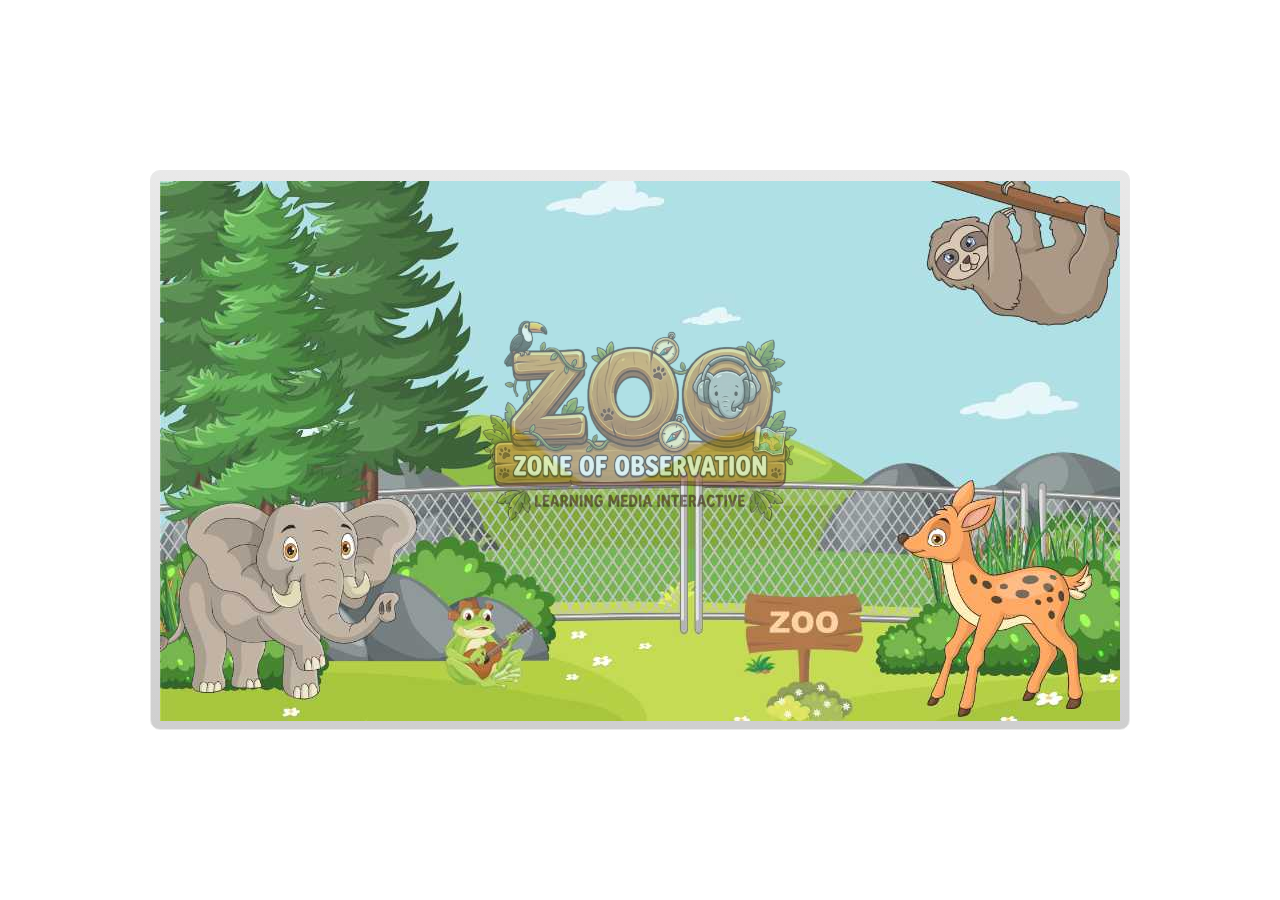
==== index.html @ 0a80f1f7 "first commit" ====
﻿<!doctype html>
<html lang="en-US">
<head>
  <meta charset="utf-8">
  <!-- Created using Storyline 3 - http://www.articulate.com  -->
  <!-- version: 3.20.30234.0 -->
  <title>Untitled1</title>
  <meta http-equiv="x-ua-compatible" content="IE=edge"/>
  <meta name="viewport" content="width=device-width,initial-scale=1,user-scalable=no,shrink-to-fit=no,minimal-ui"/>
  <meta name="apple-mobile-web-app-capable" content="yes"/>
  <style>
    html, body { height: 100%; padding: 0; margin: 0 }
    #app { height: 100%; width: 100%; }
  </style>

  <script>
    window.DS = {};
    window.globals = {
      DATA_PATH_BASE: '',
      HAS_FRAME: true,
      HAS_SLIDE: true,

      lmsPresent: false,
      tinCanPresent: false,
      cmi5Present: false,
      aoSupport: false,
      scale: 'noscale',
      captureRc: false,
      browserSize: 'optimal',
      bgColor: '#FFFFFF',
      features: '',
      themeName: 'classic',
      preloaderColor: '#FFFFFF',
      suppressAnalytics: false,
      productChannel: 'perpetual',
      publishSource: 'storyline',
      aid: '',
      cid: '77322bfc-6290-4eb0-ab33-ab423cfe09f8',
      playerVersion: '3.20.30234.0',
      publishTimestamp: '2026-05-05T13:16:22.4879736Z',
      maxIosVideoElements: 10,
      connectionSettings: { },

      
      parseParams: function(qs) {
        if (window.globals.parsedParams != null) {
          return window.globals.parsedParams;
        }
        qs = (qs || window.location.search.substr(1)).split('+').join(' ');
        var params = {},
            tokens,
            re = /[?&]?([^=]+)=([^&]*)/g;

        while (tokens = re.exec(qs)) {
          params[decodeURIComponent(tokens[1]).trim()] =
            decodeURIComponent(tokens[2]).trim();
        }
        window.globals.parsedParams = params;
        return params;
      }

    };
  </script>
  <script>
    var isIe11 = ('ActiveXObject' in window || window.MSBlobBuilder != null)
      && window.msCrypto != null && !window.ActiveXObject;
    if (isIe11) {
      window.globals.unsupportedBrowser = true;
      document.write(atob('[base64]'));
    }
  </script>
  
  <script>window.THREE = { };</script>
  
</head>
<body style="background: #FFFFFF" class="cs-HTML theme-classic">
  <!-- 360 -->
  <script>!function(){var e,i=/iPhone/i,o=/iPod/i,n=/iPad/i,t=/\biOS-universal(?:.+)Mac\b/i,r=/\bAndroid(?:.+)Mobile\b/i,a=/Android/i,d=/(?:SD4930UR|\bSilk(?:.+)Mobile\b)/i,p=/Silk/i,l=/Windows Phone/i,u=/\bWindows(?:.+)ARM\b/i,b=/BlackBerry/i,s=/BB10/i,c=/Opera Mini/i,f=/\b(CriOS|Chrome)(?:.+)Mobile/i,h=/Mobile(?:.+)Firefox\b/i,v=function(e){return void 0!==e&&"MacIntel"===e.platform&&"number"==typeof e.maxTouchPoints&&e.maxTouchPoints>1&&"undefined"==typeof MSStream};e=function(e){var m={userAgent:"",platform:"",maxTouchPoints:0};e||"undefined"==typeof navigator?"string"==typeof e?m.userAgent=e:e&&e.userAgent&&(m={userAgent:e.userAgent,platform:e.platform,maxTouchPoints:e.maxTouchPoints||0}):m={userAgent:navigator.userAgent,platform:navigator.platform,maxTouchPoints:navigator.maxTouchPoints||0};var g=m.userAgent,y=g.split("[FBAN");void 0!==y[1]&&(g=y[0]),void 0!==(y=g.split("Twitter"))[1]&&(g=y[0]);var A=function(e){return function(i){return i.test(e)}}(g),w={apple:{phone:A(i)&&!A(l),ipod:A(o),tablet:!A(i)&&(A(n)||v(m))&&!A(l),universal:A(t),device:(A(i)||A(o)||A(n)||A(t)||v(m))&&!A(l)},amazon:{phone:A(d),tablet:!A(d)&&A(p),device:A(d)||A(p)},android:{phone:!A(l)&&A(d)||!A(l)&&A(r),tablet:!A(l)&&!A(d)&&!A(r)&&(A(p)||A(a)),device:!A(l)&&(A(d)||A(p)||A(r)||A(a))||A(/\bokhttp\b/i)},windows:{phone:A(l),tablet:A(u),device:A(l)||A(u)},other:{blackberry:A(b),blackberry10:A(s),opera:A(c),firefox:A(h),chrome:A(f),device:A(b)||A(s)||A(c)||A(h)||A(f)},any:!1,phone:!1,tablet:!1};return w.any=w.apple.device||w.android.device||w.windows.device||w.other.device,w.phone=w.apple.phone||w.android.phone||w.windows.phone,w.tablet=w.apple.tablet||w.android.tablet||w.windows.tablet,w}(),"object"==typeof exports&&"undefined"!=typeof module?module.exports=e:"function"==typeof define&&define.amd?define((function(){return e})):this.isMobile=e}();
    window.isMobile.apple.tablet = window.isMobile.apple.tablet ||
      (navigator.platform === 'MacIntel' && navigator.maxTouchPoints > 1);
    window.isMobile.apple.device = window.isMobile.apple.device || window.isMobile.apple.tablet;
    window.isMobile.tablet = window.isMobile.tablet || window.isMobile.apple.tablet;
    window.isMobile.any = window.isMobile.any || window.isMobile.apple.tablet;
  </script>

  <div id="focus-sink" tabindex="-1"></div>

  <div id="preso"></div>
  <script>
    (function() {

      var classTypes = [ 'desktop', 'mobile', 'phone', 'tablet' ];

      var addDeviceClasses = function(prefix, testObj) {
        var curr, i;
        for (i = 0; i < classTypes.length; i++) {
          curr = classTypes[i];
          if (testObj[curr]) {
            document.body.classList.add(prefix + curr);
          }
        }
      };

      var params = window.globals.parseParams(),
          isDevicePreview = params.devicepreview === '1',
          isPhoneOverride = params.deviceType === 'phone' || (isDevicePreview && params.phone == '1'),
          isTabletOverride = (params.deviceType === 'tablet' || isDevicePreview) && !isPhoneOverride,
          isMobileOverride = isPhoneOverride || isTabletOverride;

      var deviceView = {
        desktop: !window.isMobile.any && !isMobileOverride,
        mobile: window.isMobile.any || isMobileOverride,
        phone: isPhoneOverride || (window.isMobile.phone && !isTabletOverride),
        tablet: isTabletOverride || window.isMobile.tablet
      };

      window.globals.deviceView = deviceView;
      window.isMobile.desktop = !window.isMobile.any;
      window.isMobile.mobile = window.isMobile.any;

      addDeviceClasses('view-', deviceView);

    })();
  </script>
  
  <script src='story_content/user.js' type=text/javascript></script>
  <div class="slide-loader"></div>

  <script>
    if (window.globals.deviceView.isMobile) { var doc = document, loader = doc.body.querySelector('.slide-loader'); [ 1, 2, 3 ].forEach(function(n) { var d = doc.createElement('div'); d.style.backgroundColor = window.globals.preloaderColor; d.classList.add('mobile-loader-dot'); d.classList.add('dot' + n); loader.appendChild(d); }); }
  </script>

  <div class="mobile-load-title-overlay" style="display: none">
    <div class="mobile-load-title">Untitled1</div>
  </div>

  <div class="mobile-chrome-warning"></div>

  
<style>
  .warn-connection-dialog {
    display: none;
    background: transparent;
    pointer-events: none;
    position: fixed;
    left: 0;
    top: 0;
    width: 100%;
    height: 100%;
    z-index: 999;
  }

  .warn-connection-content {
    border-radius: 4px;
    background: white;
    border: 1px solid #E7E7E7;
    color: #333333;
    box-shadow: 0 2px 4px rgba(0, 0, 0, 0.25);
    transition: all 150ms ease-out;
    position: absolute;
    white-space: nowrap;
  }

  .view-phone.is-landscape .warn-connection-content {
    left: 23px;
    bottom: 23px;
  }

  .view-tablet.is-landscape .warn-connection-content {
    left: 50%;
    top: 20px;
    transform: translateX(-50%);
  }

  .is-portrait .warn-connection-content {
    transform: translate(-50%, calc(-100% - 15px));
  }

  .warn-connection-content p {
    display: inline-block;
    margin: 0 8px 0 0;
    line-height: 33px;
    font-size: 11px;
  }

  .warn-connection-content svg {
    position: relative;
    vertical-align: middle;
    margin: 0 2px 2px 8px;
  }

  .view-desktop .warn-connection-content {
    left: 1.5em;
    bottom: 1.5em;
  }

  .view-desktop .warn-connection-content p {
    font-size: 1.1em;
  }

  .is-offline .warn-connection-dialog {
    display: block;
  }

  .is-offline .cs-panel * {
    pointer-events: none !important;
  }

  .is-offline .cs-panel {
    pointer-events: all !important;
  }

  .is-offline #nav-controls * {
    pointer-events: none !important;
  }

  .is-offline #nav-controls {
    pointer-events: all !important;
  }
</style>

<div class="warn-connection-dialog">
  <div class="warn-connection-content">
    <svg width="17" height="15" viewBox="0 0 17 15" xmlns="http://www.w3.org/2000/svg">
      <path fill="#8F0000" stroke="white" d="M16.07,12.98 L15.88,12.23 L9.51,1.21 C8.97,0.26,7.6,0.26,7.06,1.21 L0.69,12.23 C0.15,13.16,0.81,14.36,1.91,14.36 H14.65 C15.47,14.36,16.05,13.7,16.07,12.98 Z"/>
      <path fill="white" stroke="white" d="M8.58,5.5 C8.35,5.28,8.5,5.35,8.21,5.32 C8.09,5.35,7.97,5.49,7.96,5.67 C7.97,5.79,7.98,5.92,7.98,6.04 L7.98,6.04 C7.99,6.17,8,6.31,8.01,6.43 L8.01,6.44 C8.03,6.92,8.06,7.41,8.09,7.9 L8.09,7.9 C8.12,8.39,8.14,8.88,8.17,9.37 C8.17,9.39,8.18,9.42,8.2,9.44 C8.23,9.46,8.25,9.47,8.28,9.47 C8.31,9.47,8.34,9.46,8.35,9.44 C8.37,9.43,8.38,9.4,8.39,9.35 L8.39,9.34 C8.39,9.24,8.4,9.15,8.4,9.05 L8.4,9.05 C8.41,8.96,8.41,8.86,8.42,8.75 C8.43,8.44,8.45,8.12,8.47,7.81 L8.47,7.81 C8.49,7.49,8.51,7.18,8.53,6.87 C8.55,6.46,8.56,6.05,8.59,5.64 L8.6,5.62 C8.6,5.57,8.59,5.53,8.58,5.5 L8.21,5.32 Z"/>
      <circle fill="white" stroke="white" cx="8.3" cy="11.35" r="0.3"/>
    </svg>
    <p>You are offline. Trying to reconnect...</p>
  </div>
</div>

<script>
  (function() {
    window.DS.connection = {
      warningShown: false,
      assets: {},
      loadingAssetGroup: false,
      retryDelay: 500
    };

    // @TODO this is POC code and can be cleaned up a bit more if we move forward
    // with the feature



    // The `window.globals.features` variable must be set in `webpack.dev.config` when testing locally - it is not enough
    // to have it in the data - but it must be set there as well.
    var useConnectionMessages = window.AbortController != null &&
      window.location.protocol != 'file:' &&
      window.globals.features.indexOf('ConnectionMessages') != -1;

    window.DS.connection.useConnectionMessages = useConnectionMessages

    var assetCount = 0;
    var checkLoadedId;
    var connectionSettings = window.globals.connectionSettings;

    if (useConnectionMessages && connectionSettings != null) {
      var contentEl = document.querySelector('.warn-connection-content');
      var messageEl = contentEl.querySelector('p')

      if (connectionSettings.useDarkTheme) {
        contentEl.style.borderColor = '#BABBBA';
        contentEl.style.backgroundColor = '#282828';
        contentEl.style.color = '#FFFFFF';
      }

      if (connectionSettings.message != null) {
        messageEl.textContent = window.decodeURIComponent(connectionSettings.message);
      }
    }

    function checkAssetsReady() {
      for (var i in DS.connection.assets) {
        if (!DS.connection.assets[i].success) {
          return false;
        }
      }
      return true;
    }

    function stopAssetGroup() {
      if (!useConnectionMessages) { return; }

      assetCount = 0;

      DS.connection.oldAssetGroup = DS.connection.assets;
      DS.connection.assets = {};
      DS.connection.loadingAssetGroup = false;
      clearInterval(checkLoadedId);
    }

    function startAssetGroup() {
      if (!useConnectionMessages) { return; }
      var ticks = 0;
      clearInterval(checkLoadedId);
      checkLoadedId = setInterval(function() {
        var loaded = 0;
        if (assetCount === 0 && loaded === 0) {
          clearInterval(checkLoadedId);
          return;
        }

        for (var i in DS.connection.assets) {
          if (DS.connection.assets[i].success) {
            loaded++;
          }
        }

        if (assetCount === loaded && checkAssetsReady()) {
          for (var i in DS.connection.assets) {
            if (DS.connection.assets[i].action) {
              DS.connection.assets[i].action();
            }
          }
          hideWarning();
          stopAssetGroup();
        }
      }, 100)
    }

    function requiredAsset(url, action, retry, type) {
      if (!useConnectionMessages) { return; }
      if (DS.connection.assets[url]) { return; }

      DS.connection.assets[url] = {
        success: false, action: action, retry: retry, type: type
      };
      assetCount = Object.keys(DS.connection.assets).length;
      if (!DS.connection.loadingAssetGroup) {
        startAssetGroup();
      }
      DS.connection.loadingAssetGroup = true;
    }

    function assetLoaded(url) {
      if (!useConnectionMessages) { return; }
      if (DS.connection.assets[url]) {
        DS.connection.assets[url].success = true;
      }
    }

    function assetFailed(url) {
      if (!useConnectionMessages) { return; }
      if (!DS.connection.assets[url]) {
        if (/\.js$/.test(url)) {
          setTimeout(function() {
            if (DS.connection.lastSlideLoaded != null) {
              DS.connection.lastSlideLoaded();
            }
          }, DS.connection.retryDelay);
        }
        return;
      }
      if (!DS.connection.warningShown) { showWarning(); }
      if (DS.connection.assets[url].retry) {
        setTimeout(function() {
          if (!DS.connection.assets[url].success) {
            DS.connection.assets[url].retry()
          }
        }, DS.connection.retryDelay);
      }
    }

    function hideWarning() {
      document.body.classList.remove('is-offline');
      DS.connection.warningShown = false;
    }
    DS.connection.hideWarning = hideWarning

    function showWarning(btn) {
      document.body.classList.add('is-offline')
      DS.connection.warningShown = true;
      updateWarningPosition();
    }

    function updateWarningPosition() {
      if (!DS.connection.warningShown) {
        return;
      }

      var isPortrait = document.body.classList.contains('is-portrait');
      var warningEl = document.querySelector('.warn-connection-content');

      if (isPortrait) {
        var slide = document.querySelector('.primary-slide');
        var slideRect = slide.getBoundingClientRect();

        warningEl.style.top = `${slideRect.top}px`
        warningEl.style.left = `${slideRect.left + slideRect.width / 2}px`
      } else {
        warningEl.style.top = null;
        warningEl.style.left = null;
      }

      window.requestAnimationFrame(updateWarningPosition);
    }

    // these will all be noops if the feature flag isn't set in
    // the data and `window.globals.features`
    DS.connection.requiredAsset = requiredAsset;
    DS.connection.assetLoaded = assetLoaded;
    DS.connection.assetFailed = assetFailed;
    DS.connection.stopAssetGroup = stopAssetGroup;
    DS.connection.startAssetGroup = startAssetGroup;
  })();
</script>


  <script>
    
    if (window.autoSpider && window.vInterfaceObject) {
      document.querySelector('.mobile-load-title-overlay').style.display = 'none';
    }
  </script>

  

  <link rel="stylesheet" href="html5/data/css/output.min.css" data-noprefix/>
</body>
<script src="html5/lib/scripts/bootstrapper.min.js"></script>
</html>
---- html5/data/css/output.min.css ----
@font-face {
  font-family: 'Open SansBold CharsBold182D09E9';
  src: url('[data-uri]');
  font-style: normal;
  font-weight: normal;
}
@font-face {
  font-family: 'Open Sans Charset1_ 6jp0AFF7373';
  src: url('[data-uri]');
  font-style: normal;
  font-weight: normal;
}
@font-face {
  font-family: 'j Jadi Gini Charset1_ 5A1475C36';
  src: url('[data-uri]');
  font-style: normal;
  font-weight: normal;
}
@font-face {
  font-family: 'Arial Charset1_ 5wS9yHLDD48A2C7';
  src: url('[data-uri]');
  font-style: normal;
  font-weight: normal;
}
@font-face {
  font-family: 'Biscuit Glitch Charset1851E98F0';
  src: url('[data-uri]');
  font-style: normal;
  font-weight: normal;
}
@font-face {
  font-family: 'j Jadi Gini Charset0_v69F6F438E';
  src: url('[data-uri]');
  font-style: normal;
  font-weight: normal;
}
@font-face {
  font-family: 'Biscuit Glitch Charset0D224950A';
  src: url('[data-uri]');
  font-style: normal;
  font-weight: normal;
}
.cs-npnxnanbnsnfns00000000001 .cs-infopanel  {
  box-shadow: 0 1px 0 rgba(184, 184, 184, 1);
  background: rgba(255, 255, 255, 1);
}
.cs-npnxnanbnsnfns00000000001 .cs-infopanel .cs-link {
  color: rgba(124, 34, 128, 1);
}
.cs-npnxnanbnsnfns00000000001 .cs-infopanel .cs-link:hover {
  color: rgba(0, 0, 238, 1);
}
.cs-npnxnanbnsnfns00000000001 .cs-infopanel .cs-name {
  color: rgba(68, 68, 68, 1);
}
.cs-npnxnanbnsnfns00000000001 .cs-infopanel .cs-title {
  color: rgba(153, 153, 153, 1);
}
.cs-npnxnanbnsnfns00000000001 .cs-infopanelpopup  {
  box-shadow: 0 1px 0 rgba(184, 184, 184, 1);
  background: linear-gradient(180deg, rgba(233, 233, 233, 1) 0%, rgba(207, 207, 207, 1) 100%);
}
.cs-npnxnanbnsnfns00000000001 .cs-infopanelpopup .cs-link {
  color: rgba(124, 34, 128, 1);
}
.cs-npnxnanbnsnfns00000000001 .cs-infopanelpopup .cs-link:hover {
  color: rgba(0, 0, 238, 1);
}
.cs-npnxnanbnsnfns00000000001 .cs-infopanelpopup .cs-name {
  color: rgba(68, 68, 68, 1);
}
.cs-npnxnanbnsnfns00000000001 .cs-infopanelpopup .cs-bio {
  color: rgba(153, 153, 153, 1);
}
.cs-npnxnanbnsnfns00000000001 .cs-timer  {
  color: rgba(85, 85, 85, 1);
}
.cs-npnxnanbnsnfns00000000001 .cs-duration stop:first-child {
  stop-color: rgba(0, 215, 255, 1);
}
.cs-npnxnanbnsnfns00000000001 .cs-duration stop:last-child {
  stop-color: rgba(0, 171, 255, 1);
}
.cs-npnxnanbnsnfns00000000001 .cs-elapsed stop:first-child {
  stop-color: rgba(254, 227, 71, 1);
}
.cs-npnxnanbnsnfns00000000001 .cs-elapsed stop:last-child {
  stop-color: rgba(252, 204, 42, 1);
}
.cs-npnxnanbnsnfns00000000001 .cs-timer .cs-pie .cs-innerstroke {
  stroke: rgba(199, 199, 199, 1);
}
.cs-npnxnanbnsnfns00000000001 .cs-timer .cs-pie .cs-innerborder {
  stroke: rgba(255, 255, 255, 1);
}
.cs-npnxnanbnsnfns00000000001 .cs-window  {
  box-shadow: 0 8px 5px rgba(0, 0, 0, 0.2);
  border-color: rgba(234, 234, 234, 1);
  background: rgba(243, 243, 243, 1);
  color: rgba(85, 85, 85, 1);
}
.cs-npnxnanbnsnfns00000000001 .cs-window .cs-diva {
  border-color: rgba(247, 247, 247, 1);
}
.cs-npnxnanbnsnfns00000000001 .cs-window .cs-divb {
  border-color: rgba(211, 211, 211, 1);
}
.cs-npnxnanbnsnfns00000000001 .cs-editor .cs-editor-slide {
  color: rgba(85, 85, 85, 1);
}
.cs-npnxnanbnsnfns00000000001 .cs-editor .cs-editor-html {
  color: rgba(68, 68, 68, 1);
}
.cs-npnxnanbnsnfns00000000001 .cs-editor .cs-editor-button {
  text-shadow: 0 1px 0 rgba(240, 240, 240, 1);
  color: rgba(53, 53, 53, 1);
  border-color: rgba(177, 177, 177, 1);
  background: linear-gradient(180deg, rgba(245, 245, 245, 1) 0%, rgba(199, 199, 199, 1) 100%);
}
.cs-npnxnanbnsnfns00000000001 .cs-editor .cs-editor-button:hover {
  background: linear-gradient(180deg, rgba(242, 242, 242, 1) 0%, rgba(175, 175, 175, 1) 100%);
}
.cs-npnxnanbnsnfns00000000001 .cs-editor .cs-editor-button:active {
  background: linear-gradient(180deg, rgba(199, 199, 199, 1) 0%, rgba(244, 244, 244, 1) 100%);
}
.cs-npnxnanbnsnfns00000000001 .cs-listitem  {
  color: rgba(53, 53, 53, 1);
  border-color: rgba(223, 223, 223, 1);
}
.cs-npnxnanbnsnfns00000000001 .cs-listitem.cs-viewed {
  color: rgba(144, 144, 144, 1);
}
.cs-npnxnanbnsnfns00000000001 .cs-listitem.cs-selected {
  color: rgba(53, 53, 53, 1);
  background: rgba(192, 226, 241, 1);
}
.cs-npnxnanbnsnfns00000000001 .cs-listitem.cs-selected:hover {
  background: rgba(192, 226, 241, 1);
}
.cs-npnxnanbnsnfns00000000001 .cs-listitem.cs-selected.hover {
  background: rgba(192, 226, 241, 1);
}
.cs-npnxnanbnsnfns00000000001 .cs-listitem.cs-selected:focus {
  background: rgba(192, 226, 241, 1);
}
.cs-npnxnanbnsnfns00000000001 .cs-listitem .cs-icon-carrot {
  fill: rgba(53, 53, 53, 1);
}
.cs-npnxnanbnsnfns00000000001 .cs-listitem .cs-icon-carrot .cs-shadow {
  fill: rgba(255, 255, 255, 1);
}
.cs-npnxnanbnsnfns00000000001 .cs-listitem:hover {
  background: rgba(230, 230, 230, 1);
}
.cs-npnxnanbnsnfns00000000001 .cs-listitem.hover {
  background: rgba(230, 230, 230, 1);
}
.cs-npnxnanbnsnfns00000000001 .cs-listitem:focus {
  background: rgba(230, 230, 230, 1);
}
.cs-npnxnanbnsnfns00000000001 .cs-glossary  {
  color: rgba(53, 53, 53, 1);
}
.cs-npnxnanbnsnfns00000000001 .cs-glossary .cs-scrolling-panel {
  background: rgba(231, 231, 231, 1);
}
.cs-npnxnanbnsnfns00000000001 .cs-glossary .cs-term.cs-selected .cs-choice-list-trigger {
  color: rgba(53, 53, 53, 1);
  background: rgba(192, 226, 241, 1);
}
.cs-npnxnanbnsnfns00000000001 .cs-glossary .cs-term.cs-selected .cs-choice-list-trigger:focus {
  color: rgba(53, 53, 53, 1);
  background: rgba(192, 226, 241, 1);
}
.cs-npnxnanbnsnfns00000000001 .cs-glossary .cs-term:hover .cs-choice-list-trigger {
  background: rgba(230, 230, 230, 1);
}
.cs-npnxnanbnsnfns00000000001 .cs-glossary .cs-term.hover .cs-choice-list-trigger {
  background: rgba(230, 230, 230, 1);
}
.cs-npnxnanbnsnfns00000000001 .cs-glossary .cs-term .cs-choice-list-trigger:focus {
  background: rgba(230, 230, 230, 1);
}
.cs-npnxnanbnsnfns00000000001 .cs-glossary .cs-diva {
  border-color: rgba(226, 226, 226, 1);
}
.cs-npnxnanbnsnfns00000000001 .cs-glossary .cs-divb {
  border-color: rgba(226, 226, 226, 1);
}
.cs-npnxnanbnsnfns00000000001 .cs-glossary .cs-divc {
  border-color: rgba(250, 250, 250, 1);
}
.cs-npnxnanbnsnfns00000000001 .cs-glossary .cs-heading {
  color: rgba(68, 68, 68, 1);
}
.cs-npnxnanbnsnfns00000000001 .cs-resource .cs-separator {
  border-color: rgba(224, 224, 224, 1);
}
.cs-npnxnanbnsnfns00000000001 .cs-outline  {
  color: rgba(68, 68, 68, 1);
}
.cs-npnxnanbnsnfns00000000001 .cs-outline .cs-diva {
  border-color: rgba(198, 198, 198, 1);
}
.cs-npnxnanbnsnfns00000000001 .cs-outline .cs-divb {
  border-color: rgba(249, 249, 249, 1);
}
.cs-npnxnanbnsnfns00000000001 .cs-outline .cs-divc {
  border-color: rgba(225, 225, 225, 1);
}
.cs-npnxnanbnsnfns00000000001 .cs-outline .cs-search-filter:hover {
  color: rgba(0, 0, 238, 1);
}
.cs-npnxnanbnsnfns00000000001 .cs-outline .cs-search-filter.hover {
  color: rgba(0, 0, 238, 1);
}
.cs-npnxnanbnsnfns00000000001 .cs-transcript  {
  color: rgba(68, 68, 68, 1);
}
.cs-npnxnanbnsnfns00000000001 .cs-transcript .cs-div {
  border-color: rgba(225, 225, 225, 1);
}
.cs-npnxnanbnsnfns00000000001 .cs-tabs:not(.topmenu-item) {
  color: rgba(85, 85, 85, 1);
}
.cs-npnxnanbnsnfns00000000001 .cs-tabs .cs-inner-button:not(.topmenu-item) {
  text-shadow: 0 1px 0 rgba(240, 240, 240, 1);
}
.cs-npnxnanbnsnfns00000000001 .cs-tabs:hover:not(.topmenu-item) {
  color: rgba(51, 51, 51, 1);
}
.cs-npnxnanbnsnfns00000000001 .cs-tabs.cs-selected {
  background: rgba(243, 243, 243, 1);
  color: rgba(51, 51, 51, 1);
}
.cs-npnxnanbnsnfns00000000001 .cs-seekcontrol  {
  background: linear-gradient(180deg, rgba(245, 245, 245, 1) 0%, rgba(199, 199, 199, 1) 100%);
  border-color: rgba(177, 177, 177, 1);
}
.cs-npnxnanbnsnfns00000000001 .cs-seekcontrol .cs-button:hover .cs-icon {
  fill: rgba(85, 85, 85, 1);
}
.cs-npnxnanbnsnfns00000000001 .cs-seekcontrol .cs-button.hover .cs-icon {
  fill: rgba(85, 85, 85, 1);
}
.cs-npnxnanbnsnfns00000000001 .cs-seekcontrol .cs-button .cs-icon-shadow {
  fill: rgba(240, 240, 240, 1);
}
.cs-npnxnanbnsnfns00000000001 .cs-seekcontrol .cs-button .cs-icon {
  fill: rgba(45, 45, 45, 1);
}
.cs-npnxnanbnsnfns00000000001 .cs-seekcontrol .cs-seek .cs-fill {
  background: rgba(255, 255, 255, 1);
}
.cs-npnxnanbnsnfns00000000001 .cs-seekcontrol .cs-seek {
  background: rgba(231, 231, 231, 1);
  border-color: rgba(184, 184, 184, 1);
}
.cs-npnxnanbnsnfns00000000001 .cs-searchinput .cs-input {
  color: rgba(138, 138, 138, 1);
  border-color: rgba(173, 173, 173, 1);
  background: rgba(223, 223, 223, 1);
}
.cs-npnxnanbnsnfns00000000001 .cs-searchinput .cs-input:focus {
  color: rgba(51, 51, 51, 1);
  background: rgba(250, 250, 250, 1);
}
.cs-npnxnanbnsnfns00000000001 .cs-searchinput .cs-input:hover {
  box-shadow: inset 0 0 1px 0 rgba(107, 248, 255, 1);
}
.cs-npnxnanbnsnfns00000000001 .cs-searchinput .cs-input.hover {
  box-shadow: inset 0 0 1px 0 rgba(107, 248, 255, 1);
}
.cs-npnxnanbnsnfns00000000001 .cs-searchinput .cs-button .cs-icon {
  fill: rgba(138, 138, 138, 1);
}
.cs-npnxnanbnsnfns00000000001 .cs-searchinput .cs-button:hover {
  fill: linear-gradient(180deg, rgba(245, 245, 245, 1) 0%, rgba(199, 199, 199, 1) 100%);
}
.cs-npnxnanbnsnfns00000000001 .cs-searchinput .cs-button.hover {
  fill: linear-gradient(180deg, rgba(245, 245, 245, 1) 0%, rgba(199, 199, 199, 1) 100%);
}
.cs-npnxnanbnsnfns00000000001 .cs-menu  {
  box-shadow: 0 1px 0 rgba(184, 184, 184, 1);
  background: rgba(243, 243, 243, 1);
}
.cs-npnxnanbnsnfns00000000001 .cs-topmenu-item.active .cs-tab {
  background: rgba(243, 243, 243, 1);
}
.cs-npnxnanbnsnfns00000000001 .cs-logo  {
  box-shadow: 0 1px 0 rgba(184, 184, 184, 1);
  background: rgba(255, 255, 255, 1);
}
.cs-npnxnanbnsnfns00000000001 .cs-checkbox  {
  color: rgba(68, 68, 68, 1);
}
.cs-npnxnanbnsnfns00000000001 .cs-checkbox:hover {
  border-color: rgba(107, 248, 255, 1);
}
.cs-npnxnanbnsnfns00000000001 .cs-checkbox.hover {
  border-color: rgba(107, 248, 255, 1);
}
.cs-npnxnanbnsnfns00000000001 .cs-checkbox .cs-box {
  color: rgba(255, 255, 255, 1);
  border-color: rgba(184, 184, 184, 1);
}
.cs-npnxnanbnsnfns00000000001 .cs-checkbox .cs-box:checked::after {
  color: rgba(51, 204, 0, 1);
}
.cs-npnxnanbnsnfns00000000001 .cs-checkbox .cs-box.checked.after {
  color: rgba(51, 204, 0, 1);
}
.cs-npnxnanbnsnfns00000000001 .cs-button  {
  text-shadow: 0 1px 0 rgba(240, 240, 240, 1);
  color: rgba(53, 53, 53, 1);
  border-color: rgba(177, 177, 177, 1);
  background: linear-gradient(180deg, rgba(245, 245, 245, 1) 0%, rgba(199, 199, 199, 1) 100%);
  box-shadow: 0 1px 0 rgba(207, 207, 207, 1);
}
.cs-npnxnanbnsnfns00000000001 .cs-button .cs-icon {
  fill: rgba(53, 53, 53, 1);
}
.cs-npnxnanbnsnfns00000000001 .cs-button .cs-icon-shadow {
  fill: rgba(240, 240, 240, 1);
}
.cs-npnxnanbnsnfns00000000001 .cs-button:hover {
  background: linear-gradient(180deg, rgba(242, 242, 242, 1) 0%, rgba(175, 175, 175, 1) 100%);
}
.cs-npnxnanbnsnfns00000000001 .cs-button.hover {
  background: linear-gradient(180deg, rgba(242, 242, 242, 1) 0%, rgba(175, 175, 175, 1) 100%);
}
.cs-npnxnanbnsnfns00000000001 .cs-button:active {
  background: linear-gradient(180deg, rgba(199, 199, 199, 1) 0%, rgba(244, 244, 244, 1) 100%);
}
.cs-npnxnanbnsnfns00000000001 .cs-button.cs-disabled:hover {
  background: linear-gradient(180deg, rgba(245, 245, 245, 1) 0%, rgba(199, 199, 199, 1) 100%);
}
.cs-npnxnanbnsnfns00000000001 .cs-button.cs-disabled.hover {
  background: linear-gradient(180deg, rgba(245, 245, 245, 1) 0%, rgba(199, 199, 199, 1) 100%);
}
.cs-npnxnanbnsnfns00000000001 .cs-button.cs-disabled:active {
  background: linear-gradient(180deg, rgba(245, 245, 245, 1) 0%, rgba(199, 199, 199, 1) 100%);
}
.cs-npnxnanbnsnfns00000000001 .cs-button.cs-volume:hover {
  background: linear-gradient(180deg, rgba(245, 245, 245, 1) 0%, rgba(199, 199, 199, 1) 100%);
}
.cs-npnxnanbnsnfns00000000001 .cs-button.cs-volume.hover {
  background: linear-gradient(180deg, rgba(245, 245, 245, 1) 0%, rgba(199, 199, 199, 1) 100%);
}
.cs-npnxnanbnsnfns00000000001 .cs-button.cs-volume:active {
  background: linear-gradient(180deg, rgba(245, 245, 245, 1) 0%, rgba(199, 199, 199, 1) 100%);
}
.cs-npnxnanbnsnfns00000000001.cs-base  {
  color: rgba(85, 85, 85, 1);
  border-color: rgba(233, 233, 233, 1);
  background: linear-gradient(180deg, rgba(233, 233, 233, 1) 0%, rgba(207, 207, 207, 1) 100%);
}
.cs-npnxnanbnsnfns00000000001.cs-base .cs-separator .cs-diva {
  background: rgba(211, 211, 211, 1);
}
.cs-npnxnanbnsnfns00000000001.cs-base .cs-separator .cs-divb {
  background: rgba(247, 247, 247, 1);
}
.cs-npnxnanbnsnfns00000000001.cs-base .cs-topmenu-item.active .cs-tab {
  border-color: rgba(211, 211, 211, 1);
}
.cs-npnxnanbnsnfns00000000001.cs-base .cs-topmenu-item.active .cs-panel {
  border-color: rgba(211, 211, 211, 1);
}
.cs-npnxnanbnsnfns00000000001.cs-base .cs-left {
  background: linear-gradient(180deg, rgba(219, 219, 219, 1) 0%, rgba(195, 195, 195, 1) 100%);
}
.cs-npnxnanbnsnfns00000000001.cs-base .cs-area-primary .cs-slide-container {
  background: linear-gradient(180deg, rgba(233, 233, 233, 1) 0%, rgba(207, 207, 207, 1) 100%);
}
.cs-npnxnanbnsnfns00000000001 .cs-volume::-moz-range-thumb {
  border-color: rgba(165, 165, 165, 1);
  box-shadow: inset 0 0 1px 0 rgba(212, 212, 212, 1);
  background: rgba(200, 200, 200, 1);
}
.cs-npnxnanbnsnfns00000000001 .cs-volume::-ms-thumb {
  border-color: rgba(165, 165, 165, 1);
  box-shadow: inset 0 0 1px 0 rgba(212, 212, 212, 1);
  background: rgba(200, 200, 200, 1);
}
.cs-npnxnanbnsnfns00000000001 .cs-volume::-webkit-slider-thumb {
  border-color: rgba(165, 165, 165, 1);
  box-shadow: inset 0 0 1px 0 rgba(212, 212, 212, 1);
  background: rgba(200, 200, 200, 1);
}
.cs-npnxnanbnsnfns00000000001 .cs-volume::-moz-range-track {
  border-color: rgba(242, 242, 242, 1);
  background: linear-gradient(180deg, rgba(188, 188, 188, 1) 0%, rgba(188, 188, 188, 1) 50.196%, rgba(195, 195, 195, 1) 100%);
}
.cs-npnxnanbnsnfns00000000001 .cs-volume::-ms-track {
  border-color: rgba(242, 242, 242, 1);
  background: linear-gradient(180deg, rgba(188, 188, 188, 1) 0%, rgba(188, 188, 188, 1) 50.196%, rgba(195, 195, 195, 1) 100%);
}
.cs-npnxnanbnsnfns00000000001 .cs-volume::-webkit-slider-runnable-track {
  border-color: rgba(242, 242, 242, 1);
  background: linear-gradient(180deg, rgba(188, 188, 188, 1) 0%, rgba(188, 188, 188, 1) 50.196%, rgba(195, 195, 195, 1) 100%);
}
body.show-focus .tab-focus-box {
  border-color: rgba(255, 255, 0, 1);
}
.skipnav {
  border-color: rgba(255, 255, 0, 1);
}
.fn-npnxnanbsnfns00000000001 {
  font-family: 'Open SansD6FFC9F9';
  -webkit-font-variant-ligatures: no-common-ligatures;
  font-variant-ligatures: no-common-ligatures;
}
.fn-pxabnsnfns00000000001 {
  font-family: 'Open SansD6FFC9F9';
  -webkit-font-variant-ligatures: no-common-ligatures;
  font-variant-ligatures: no-common-ligatures;
}
.fn-npxnabnsnfns00000000001 {
  font-family: 'Open SansD6FFC9F9';
  -webkit-font-variant-ligatures: no-common-ligatures;
  font-variant-ligatures: no-common-ligatures;
}
.fn-npnxnanbnsnfns00000000001 {
  font-family: 'Open SansD6FFC9F9';
  -webkit-font-variant-ligatures: no-common-ligatures;
  font-variant-ligatures: no-common-ligatures;
}
.fn-pxabnsnfns00000000000 {
  font-family: 'Open SansD6FFC9F9';
  -webkit-font-variant-ligatures: no-common-ligatures;
  font-variant-ligatures: no-common-ligatures;
}
@font-face {
  font-family: 'Open SansD6FFC9F9';
  src: url('[data-uri]');
  font-style: normal;
  font-weight: bold;
}
@font-face {
  font-family: 'Open SansD6FFC9F9';
  src: url('[data-uri]');
  font-style: normal;
  font-weight: normal;
}
.cs-InvalidPromptSlide .cs-6krIlkmyvb2-InvalidPromptSlide-btn0 {
  color: rgba(53, 53, 53, 1);
  border-color: rgba(177, 177, 177, 1);
  background: linear-gradient(180deg, rgba(245, 245, 245, 1) 0%, rgba(199, 199, 199, 1) 100%);
  text-shadow: 0 1px 0 rgba(240, 240, 240, 1);
}
.cs-InvalidPromptSlide .cs-6krIlkmyvb2-InvalidPromptSlide-btn0 .cs-html {
  color: rgba(68, 68, 68, 1);
}
.cs-InvalidPromptSlide .cs-6krIlkmyvb2-InvalidPromptSlide-btn0 .cs-slide {
  border-color: rgba(85, 85, 85, 1);
}
.cs-InvalidPromptSlide .cs-6krIlkmyvb2-InvalidPromptSlide-btn0:hover {
  background: linear-gradient(180deg, rgba(242, 242, 242, 1) 0%, rgba(175, 175, 175, 1) 100%);
}
.cs-InvalidPromptSlide .cs-6krIlkmyvb2-InvalidPromptSlide-btn0:active {
  background: linear-gradient(180deg, rgba(199, 199, 199, 1) 0%, rgba(244, 244, 244, 1) 100%);
}
.cs-PrintPromptSlide .cs-6krIlkmyvb2-PrintPromptSlide-btn0 {
  color: rgba(53, 53, 53, 1);
  border-color: rgba(177, 177, 177, 1);
  background: linear-gradient(180deg, rgba(245, 245, 245, 1) 0%, rgba(199, 199, 199, 1) 100%);
  text-shadow: 0 1px 0 rgba(240, 240, 240, 1);
}
.cs-PrintPromptSlide .cs-6krIlkmyvb2-PrintPromptSlide-btn0 .cs-html {
  color: rgba(68, 68, 68, 1);
}
.cs-PrintPromptSlide .cs-6krIlkmyvb2-PrintPromptSlide-btn0 .cs-slide {
  border-color: rgba(85, 85, 85, 1);
}
.cs-PrintPromptSlide .cs-6krIlkmyvb2-PrintPromptSlide-btn0:hover {
  background: linear-gradient(180deg, rgba(242, 242, 242, 1) 0%, rgba(175, 175, 175, 1) 100%);
}
.cs-PrintPromptSlide .cs-6krIlkmyvb2-PrintPromptSlide-btn0:active {
  background: linear-gradient(180deg, rgba(199, 199, 199, 1) 0%, rgba(244, 244, 244, 1) 100%);
}
.cs-ScrollPromptSlide .cs-6krIlkmyvb2-ScrollPromptSlide-btn0 {
  color: rgba(53, 53, 53, 1);
  border-color: rgba(177, 177, 177, 1);
  background: linear-gradient(180deg, rgba(245, 245, 245, 1) 0%, rgba(199, 199, 199, 1) 100%);
  text-shadow: 0 1px 0 rgba(240, 240, 240, 1);
}
.cs-ScrollPromptSlide .cs-6krIlkmyvb2-ScrollPromptSlide-btn0 .cs-html {
  color: rgba(68, 68, 68, 1);
}
.cs-ScrollPromptSlide .cs-6krIlkmyvb2-ScrollPromptSlide-btn0 .cs-slide {
  border-color: rgba(85, 85, 85, 1);
}
.cs-ScrollPromptSlide .cs-6krIlkmyvb2-ScrollPromptSlide-btn0:hover {
  background: linear-gradient(180deg, rgba(242, 242, 242, 1) 0%, rgba(175, 175, 175, 1) 100%);
}
.cs-ScrollPromptSlide .cs-6krIlkmyvb2-ScrollPromptSlide-btn0:active {
  background: linear-gradient(180deg, rgba(199, 199, 199, 1) 0%, rgba(244, 244, 244, 1) 100%);
}
.cs-ResumePromptSlide .cs-6krIlkmyvb2-ResumePromptSlide-btn0 {
  color: rgba(53, 53, 53, 1);
  border-color: rgba(177, 177, 177, 1);
  background: linear-gradient(180deg, rgba(245, 245, 245, 1) 0%, rgba(199, 199, 199, 1) 100%);
  text-shadow: 0 1px 0 rgba(240, 240, 240, 1);
}
.cs-ResumePromptSlide .cs-6krIlkmyvb2-ResumePromptSlide-btn0 .cs-html {
  color: rgba(68, 68, 68, 1);
}
.cs-ResumePromptSlide .cs-6krIlkmyvb2-ResumePromptSlide-btn0 .cs-slide {
  border-color: rgba(85, 85, 85, 1);
}
.cs-ResumePromptSlide .cs-6krIlkmyvb2-ResumePromptSlide-btn0:hover {
  background: linear-gradient(180deg, rgba(242, 242, 242, 1) 0%, rgba(175, 175, 175, 1) 100%);
}
.cs-ResumePromptSlide .cs-6krIlkmyvb2-ResumePromptSlide-btn0:active {
  background: linear-gradient(180deg, rgba(199, 199, 199, 1) 0%, rgba(244, 244, 244, 1) 100%);
}
.cs-ResumePromptSlide .cs-6krIlkmyvb2-ResumePromptSlide-btn1 {
  color: rgba(53, 53, 53, 1);
  border-color: rgba(177, 177, 177, 1);
  background: linear-gradient(180deg, rgba(245, 245, 245, 1) 0%, rgba(199, 199, 199, 1) 100%);
  text-shadow: 0 1px 0 rgba(240, 240, 240, 1);
}
.cs-ResumePromptSlide .cs-6krIlkmyvb2-ResumePromptSlide-btn1 .cs-html {
  color: rgba(68, 68, 68, 1);
}
.cs-ResumePromptSlide .cs-6krIlkmyvb2-ResumePromptSlide-btn1 .cs-slide {
  border-color: rgba(85, 85, 85, 1);
}
.cs-ResumePromptSlide .cs-6krIlkmyvb2-ResumePromptSlide-btn1:hover {
  background: linear-gradient(180deg, rgba(242, 242, 242, 1) 0%, rgba(175, 175, 175, 1) 100%);
}
.cs-ResumePromptSlide .cs-6krIlkmyvb2-ResumePromptSlide-btn1:active {
  background: linear-gradient(180deg, rgba(199, 199, 199, 1) 0%, rgba(244, 244, 244, 1) 100%);
}
.cs-ExternalInterfaceErrorSlide .cs-buttonOK {
  color: rgba(53, 53, 53, 1);
  border-color: rgba(177, 177, 177, 1);
  background: linear-gradient(180deg, rgba(245, 245, 245, 1) 0%, rgba(199, 199, 199, 1) 100%);
  text-shadow: 0 1px 0 rgba(240, 240, 240, 1);
}
.cs-ExternalInterfaceErrorSlide .cs-buttonOK .cs-html {
  color: rgba(68, 68, 68, 1);
}
.cs-ExternalInterfaceErrorSlide .cs-buttonOK .cs-slide {
  border-color: rgba(85, 85, 85, 1);
}
.cs-ExternalInterfaceErrorSlide .cs-buttonOK:hover {
  background: linear-gradient(180deg, rgba(242, 242, 242, 1) 0%, rgba(175, 175, 175, 1) 100%);
}
.cs-ExternalInterfaceErrorSlide .cs-buttonOK:active {
  background: linear-gradient(180deg, rgba(199, 199, 199, 1) 0%, rgba(244, 244, 244, 1) 100%);
}
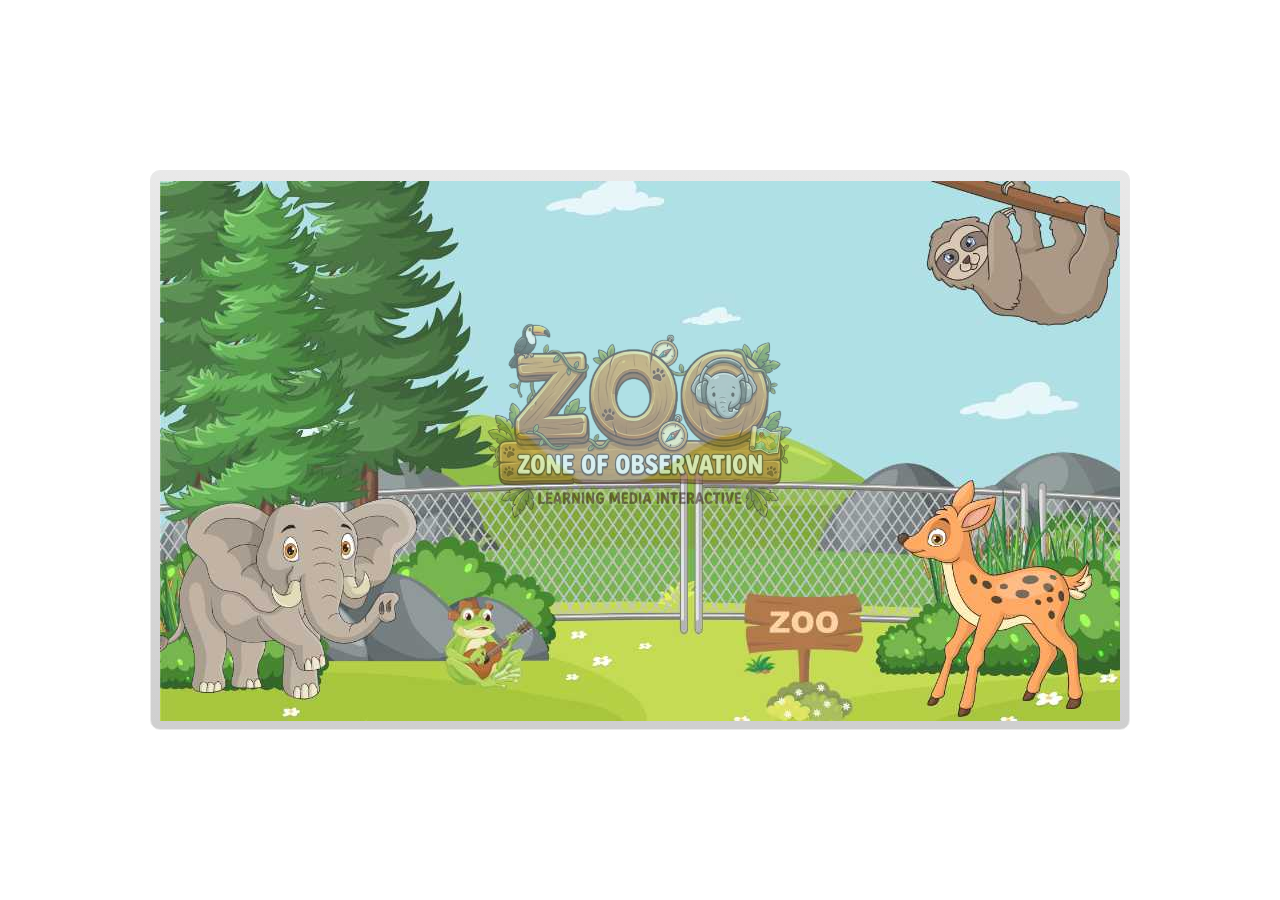
==== commit 5ff49912: "Update index.html" ====
--- a/index.html
+++ b/index.html
@@ -4,7 +4,7 @@
   <meta charset="utf-8">
   <!-- Created using Storyline 3 - http://www.articulate.com  -->
   <!-- version: 3.20.30234.0 -->
-  <title>Untitled1</title>
+  <title>Zoo</title>
   <meta http-equiv="x-ua-compatible" content="IE=edge"/>
   <meta name="viewport" content="width=device-width,initial-scale=1,user-scalable=no,shrink-to-fit=no,minimal-ui"/>
   <meta name="apple-mobile-web-app-capable" content="yes"/>
